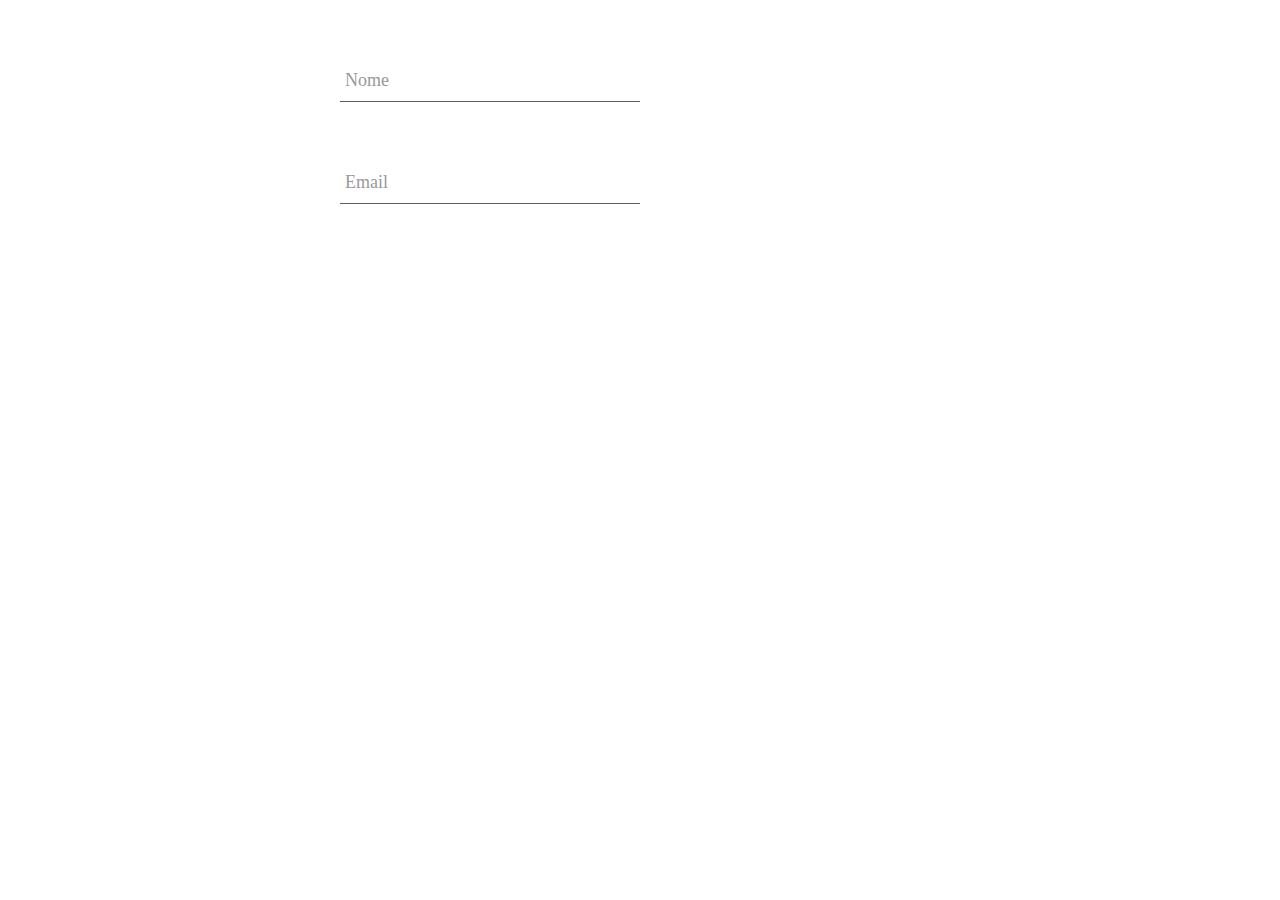
==== AreaDeLogin1/AreaDeLogin.html @ 41894a55 "Add files via upload" ====
<!DOCTYPE html>
<html lang="pt-br">
    <head>
        <meta charset="utf-8">  
        <meta name="viewport" content="width=device-width, initial-scale=1.0, maximum-scale=1.0"> 
        <meta http-equiv="X-UA-Compatible" content="IE=edge"> 

        <title> Área de login com animação </title>
        
        <link rel="stylesheet" href="style.css">
    </head>

    <body>
        <div class="container">
            <form>
                <div class="group">
                    <input type="text" required>
                    <span class="highlight"></span>
                    <span class="bar"></span>
                    <label>Nome</label>
                </div>

                <div class="group">
                    <input type="text" required>
                    <span class="highlight"></span>
                    <span class="bar"></span>
                    <label>Email</label>
                </div>
            </form>
        </div>
    </body>
</html>
---- AreaDeLogin1/style.css ----
* { box-sizing: border-box; }

.container {
    font-family: 'Roboto';
    width: 600px;
    margin: 30px auto 0;
    display: block;
    background: #fff;
    padding: 10px 50px 50 px;        
}

.group {
    position: relative;
    margin-bottom: 45px;
     margin-top: 60px;
    /*margin-left: 530px */
}

input {
    font-size: 18px;
    padding: 10px 10px 10px 5px;
    display: block;
    width: 300px;
    border: none;
    border-bottom: 1px solid #645c5c;
}

input:focus { outline: none; border-bottom: none}

label {
    color: #999;
    font-size: 18px;
    font-weight: normal;
    position: absolute;
    pointer-events: none;
    left: 5px;
    top: 10px;
    transition: 0.2s ease all;
    -moz-transition: 0.2s ease all;
}

input:focus ~ label, input:valid ~ label{
    top: -20px;
    font-size: 14px;
    color: #5264ae;
}

.bar { position:relative; display:block; width:300px; }

.bar::before, .bar::after {
    content: '';
    height: 2px;
    width: 0;
    bottom: 1px;
    position: absolute;
    background: #5264ae;
    transition: 0.2s ease all;
    -moz-transition: 0.2s ease all;
    -webkit-transition: 0.2s ease all;
}

.bar::before{
    left: 50%;
}

.bar::after{
    right: 50%;
}

input:focus ~ .bar::before, input:focus ~ .bar::after{
    width: 50%;
}

.highlight { 
    position: absolute;
    height: 60%;
    width: 100%;
    top: 25%;
    left: 0;
    pointer-events: none;
    opacity: 0.5;
}

input:focus ~ .highlight {
    -webkit-animation: inputHighlighter 0.3s ease all;
    -moz-animation: inputHighlighter 0.3s ease all;
    animation: inputHighlighter 0.3s ease all;
    border-bottom: none;
}

@-webkit-keyframes inputHighlighter {
    from { background: #5264ae}
    to { width: 0; background: transparent; }
}
@-moz-keyframes inputHighlighter {
    from { background: #5264ae}
    to { width: 0; background: transparent; }
}
@keyframes inputHighlighter {
    from { background: #5264ae}
    to { width: 0; background: transparent; }
}
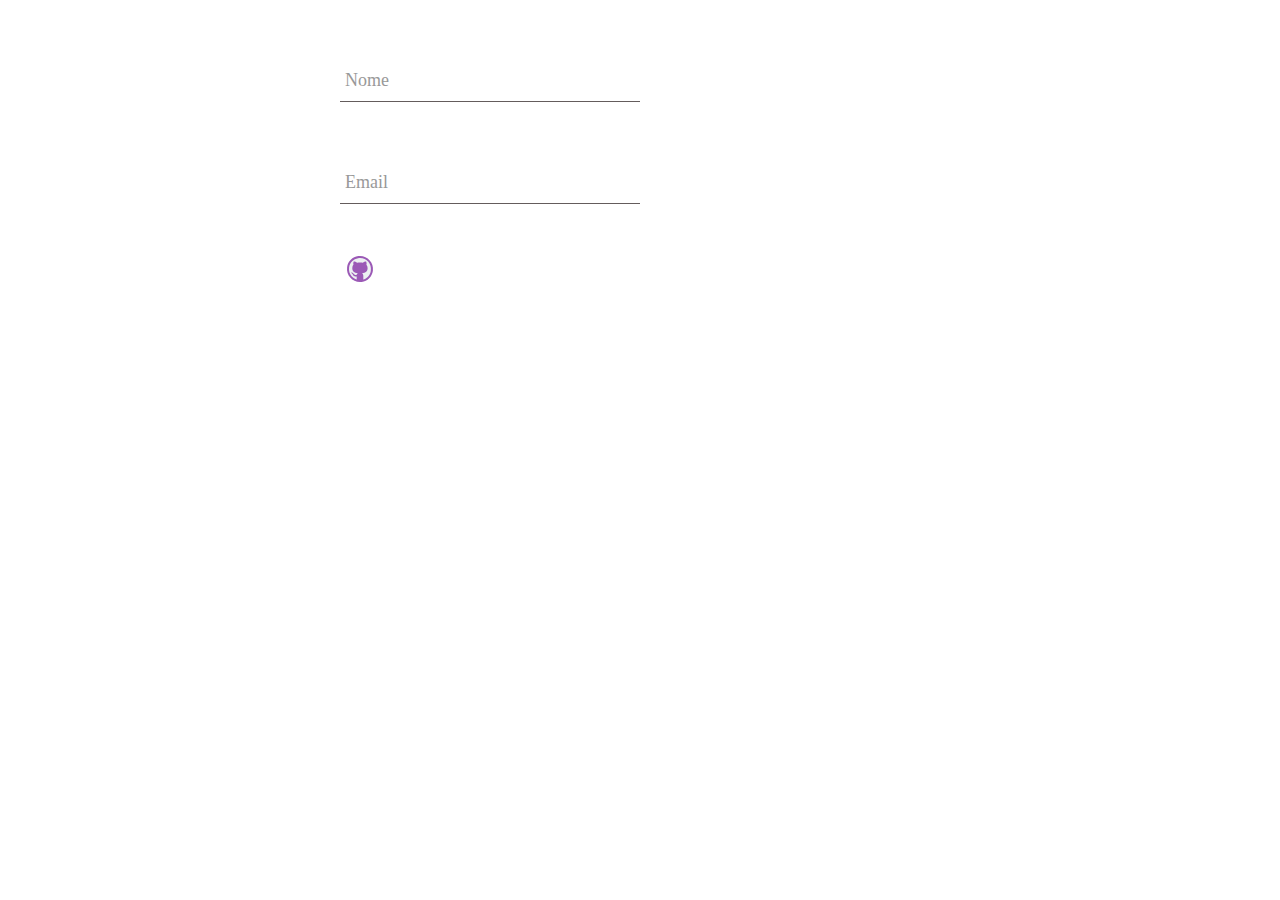
==== commit 434e1d4e: "Adição radio button" ====
--- a/AreaDeLogin1/AreaDeLogin.html
+++ b/AreaDeLogin1/AreaDeLogin.html
@@ -27,6 +27,10 @@
                     <label>Email</label>
                 </div>
             </form>
+
+            <footer>
+                <img src="/AreaDeLogin1/img/github.svg" alt="">
+            </footer>
         </div>
     </body>
 </html>--- a/AreaDeLogin1/style.css
+++ b/AreaDeLogin1/style.css
@@ -99,4 +99,10 @@
 @keyframes inputHighlighter {
     from { background: #5264ae}
     to { width: 0; background: transparent; }
+}
+
+footer {
+    justify-content: center; 
+    width: 40px;
+    align-items: center;
 }